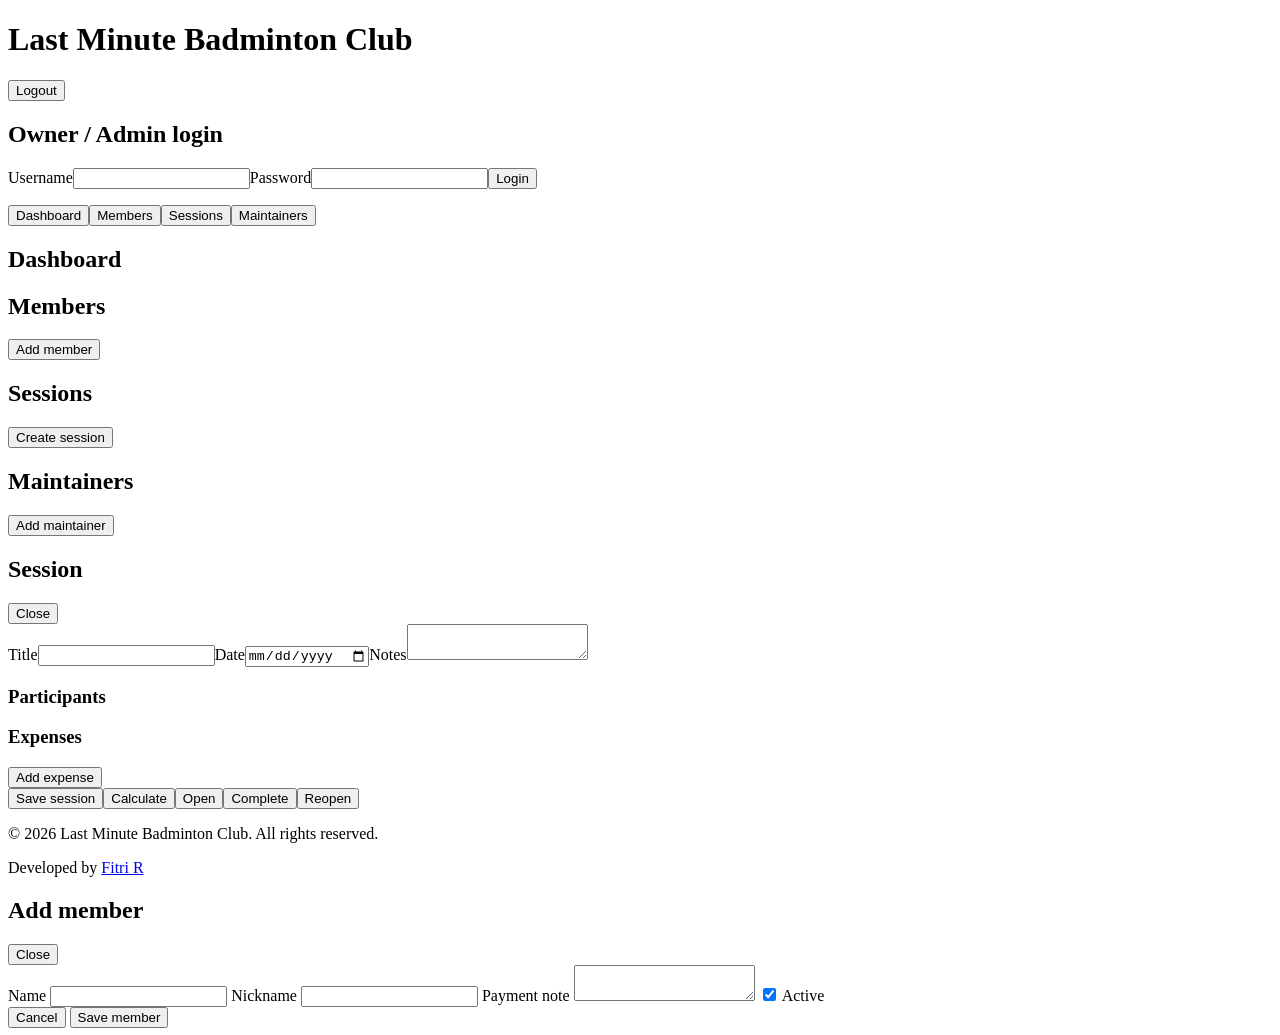
==== src/main/resources/static/admin.html @ 82784caa "Initial CourtBalance application" ====
<!doctype html>
<html>

<head>
    <meta charset="utf-8">
    <meta name="viewport" content="width=device-width,initial-scale=1">
    <title>Badminton Admin</title>
    <link rel="stylesheet" href="/css/app.css">
</head>

<body>
    <main class="shell">
        <header>
            <h1>Last Minute Badminton Club</h1><button id="logout" class="ghost hidden">Logout</button>
        </header>
        <section id="login" class="card narrow">
            <h2>Owner / Admin login</h2>
            <form id="loginForm"><label>Username<input id="username" required></label><label>Password<input
                        id="password" type="password" required></label><button>Login</button>
                <p id="loginMsg" class="error"></p>
            </form>
        </section>
        <div id="app" class="hidden">
            <nav><button data-tab="dashboard">Dashboard</button><button data-tab="members">Members</button><button
                    data-tab="sessions">Sessions</button><button data-tab="maintainers">Maintainers</button></nav>
            <section id="dashboard" class="panel">
                <h2>Dashboard</h2>
                <div id="summary" class="grid"></div>
            </section>
            <section id="members" class="panel hidden">
                <div class="row between">
                    <h2>Members</h2><button id="addMember">Add member</button>
                </div>
                <div id="memberList"></div>
            </section>
            <section id="sessions" class="panel hidden">
                <div class="row between">
                    <h2>Sessions</h2><button id="newSession">Create session</button>
                </div>
                <div id="sessionList"></div>
            </section>
            <section id="maintainers" class="panel hidden">
                <div class="row between">
                    <h2>Maintainers</h2>
                    <button id="addMaintainer">Add maintainer</button>
                </div>
                <div id="maintainerList"></div>
            </section>
            <section id="editor" class="panel hidden">
                <div class="row between">
                    <h2 id="editorTitle">Session</h2><button id="closeEditor" class="ghost">Close</button>
                </div>
                <form id="sessionForm"><input type="hidden" id="sessionId"><label>Title<input id="title"
                            required></label><label>Date<input id="sessionDate" type="date"
                            required></label><label>Notes<textarea id="notes"></textarea></label>
                    <h3>Participants</h3>
                    <div id="participantChecks" class="checks"></div>
                    <h3>Expenses</h3>
                    <div id="expenseRows"></div><button type="button" id="addExpense" class="secondary">Add
                        expense</button>
                    <div class="actions"><button type="submit">Save session</button><button type="button"
                            id="previewBtn" class="secondary">Calculate</button><button type="button" id="openBtn"
                            class="secondary">Open</button><button type="button" id="completeBtn"
                            class="secondary">Complete</button><button type="button" id="reopenBtn"
                            class="secondary">Reopen</button></div>
                </form>
                <pre id="preview" class="preview"></pre>
                <div id="paymentAdmin"></div>
            </section>
        </div>
        <footer>
            <p>&copy; 2026 Last Minute Badminton Club. All rights reserved.</p>
            <p>Developed by <a href="https://github.com/fi3rajudin" target="_blank">Fitri R</a></p>
        </footer>
    </main>
    <div id="memberModal" class="modal hidden">
        <div class="modal-card">
            <div class="row between">
                <h2 id="memberModalTitle">Add member</h2>
                <button type="button" id="closeMemberModal" class="ghost">
                    Close
                </button>
            </div>

            <form id="memberForm">
                <input type="hidden" id="memberId">

                <label>
                    Name
                    <input id="memberName" required>
                </label>

                <label>
                    Nickname
                    <input id="memberNickname">
                </label>

                <label>
                    Payment note
                    <textarea id="memberPaymentNote"></textarea>
                </label>

                <label class="checkbox-row">
                    <input id="memberActive" type="checkbox" checked>
                    <span>Active</span>
                </label>

                <div class="actions">
                    <button type="button" id="cancelMemberModal" class="secondary">
                        Cancel
                    </button>

                    <button type="submit">
                        Save member
                    </button>
                </div>
            </form>
        </div>
    </div>
    <script src="/js/admin.js"></script>
</body>

</html>
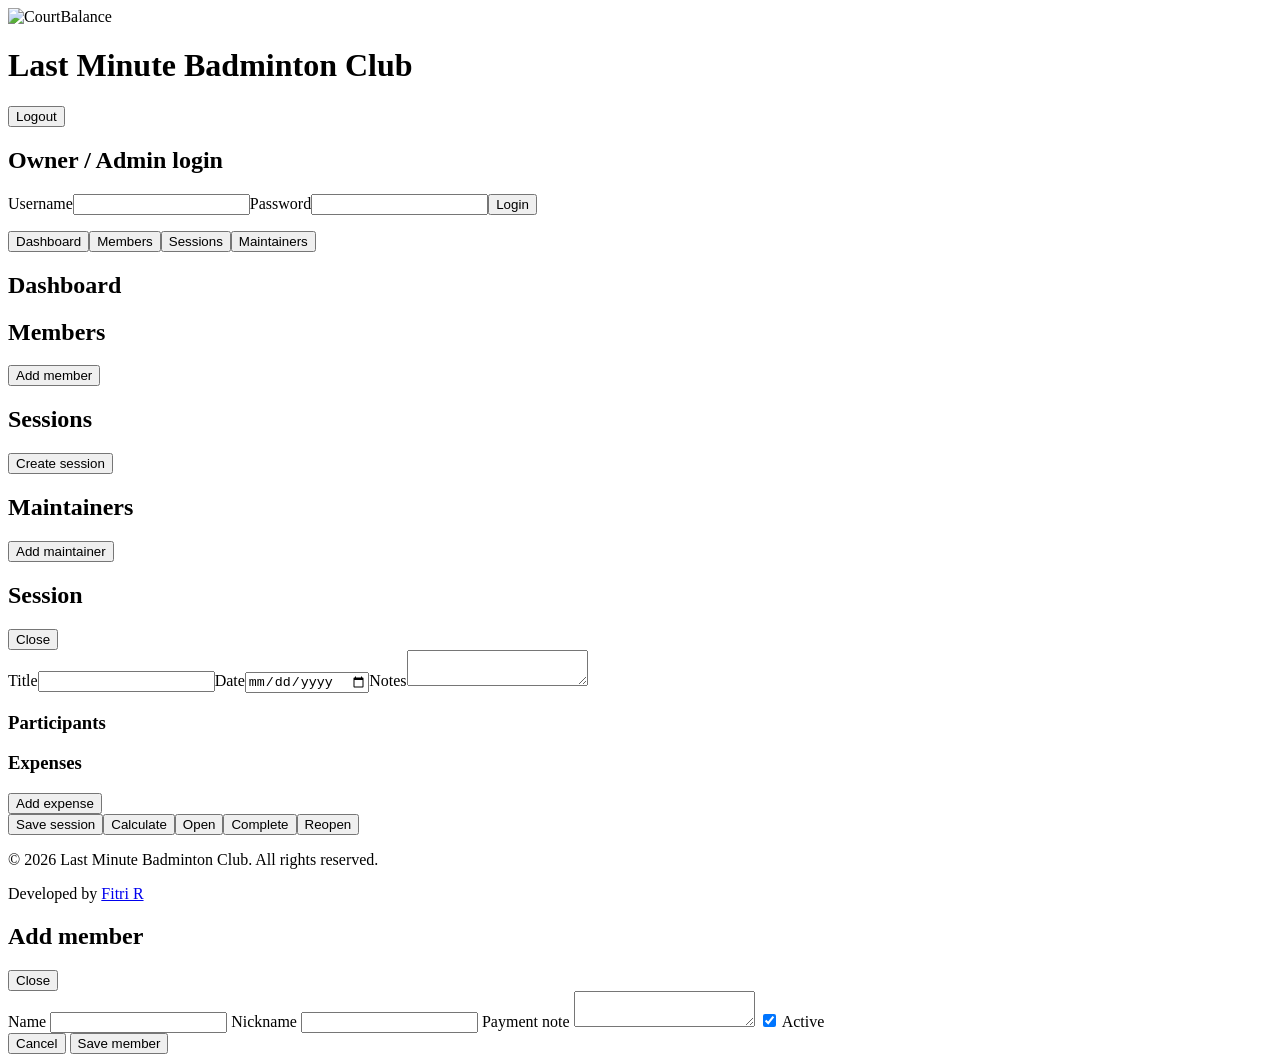
==== commit 6d35eef6: "Add branding assets and update HTML to include favicon and logo" ====
--- a/src/main/resources/static/admin.html
+++ b/src/main/resources/static/admin.html
@@ -4,13 +4,18 @@
 <head>
     <meta charset="utf-8">
     <meta name="viewport" content="width=device-width,initial-scale=1">
-    <title>Badminton Admin</title>
+    <title>Court Balance Admin</title>
+    <link rel="icon" type="image/png" href="/images/courtbalance-icon2.png?v=2">
     <link rel="stylesheet" href="/css/app.css">
 </head>
 
 <body>
     <main class="shell">
         <header>
+            <img
+                src="/images/courtbalance-logo2.png?v=2"
+                alt="CourtBalance"
+                class="brand-logo">
             <h1>Last Minute Badminton Club</h1><button id="logout" class="ghost hidden">Logout</button>
         </header>
         <section id="login" class="card narrow">
